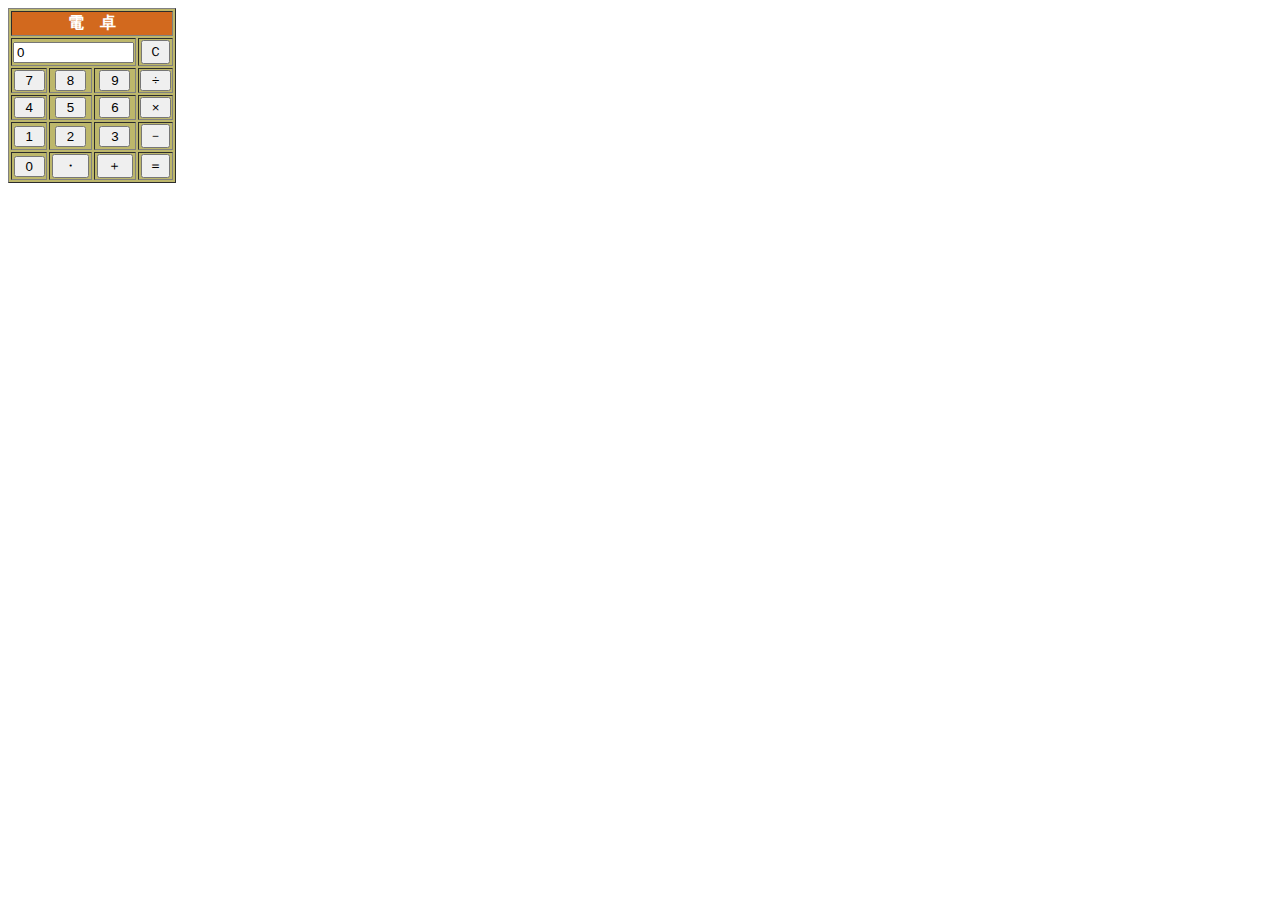
==== dentaku/index.html @ e5c73194 "[add]:電卓view" ====
<!doctype html>
<html class="no-js" lang="">

<head>
  <meta charset="utf-8">
  <title></title>
  <meta name="description" content="">
  <meta name="viewport" content="width=device-width, initial-scale=1">

  <meta property="og:title" content="">
  <meta property="og:type" content="">
  <meta property="og:url" content="">
  <meta property="og:image" content="">

  <link rel="manifest" href="site.webmanifest">
  <link rel="apple-touch-icon" href="icon.png">
  <!-- Place favicon.ico in the root directory -->

  <!-- CSS only -->
<link href="https://cdn.jsdelivr.net/npm/bootstrap@5.0.0-beta1/dist/css/bootstrap.min.css" rel="stylesheet" integrity="sha384-giJF6kkoqNQ00vy+HMDP7azOuL0xtbfIcaT9wjKHr8RbDVddVHyTfAAsrekwKmP1" crossorigin="anonymous">

  <meta name="theme-color" content="#fafafa">
</head>

<body>
  <div class="container">
    <form name="myForm">
      <table border="1" bgcolor="#BDB76B">
        <tr>
          <td align="center" colspan="4" bgcolor="#d2691e"><font color="#FFFFFF">
            <strong> 電　卓</font></strong>
          </td>
        </tr>
        <tr>
          <td colspan="3"><input id ="result" type="text" size="12" name="myLine" value="0"></td>
          <td align="center"><input type="button" value="Ｃ" onclick="myC()"></td>
        </tr>
        <tr>
          <td align="center"><input type="button" value=" 7 " onclick="myValue(7)"></td>
          <td align="center"><input type="button" value=" 8 " onclick="myValue(8)"></td>
          <td align="center"><input type="button" value=" 9 " onclick="myValue(9)"></td>
          <td align="center"><input type="button" value=" ÷ " onclick="myCalculate('/')"></td>
        </tr>
        <tr>
          <td align="center"><input type="button" value=" 4 " onclick="myValue(4)"></td>
          <td align="center"><input type="button" value=" 5 " onclick="myValue(5)"></td>
          <td align="center"><input type="button" value=" 6 " onclick="myValue(6)"></td>
          <td align="center"><input type="button" value=" × " onclick="myCalculate('*')"></td>
        </tr>
        <tr>
          <td align="center"><input type="button" value=" 1 " onclick="myValue(1)"></td>
          <td align="center"><input type="button" value=" 2 " onclick="myValue(2)"></td>
          <td align="center"><input type="button" value=" 3 " onclick="myValue(3)"></td>
          <td align="center"><input type="button" value="－" onclick="myCalculate('-')"></td>
        </tr>
        <tr>
          <td align="center"><input type="button" value=" 0 " onclick="myValue(0)"></td>
          <td align="center"><input type="button" value=" ・ " onclick="myValue('.')"></td>
          <td align="center"><input type="button" value=" ＋ " onclick="myCalculate('+')"></td>
          <td align="center"><input type="button" value="＝" onclick="myCalculate('=')"></td>
        </tr>
      </table>
    </form>
  </div>

  <script src="app.js"></script>
  <!-- JavaScript Bundle with Popper -->
<script src="https://cdn.jsdelivr.net/npm/bootstrap@5.0.0-beta1/dist/js/bootstrap.bundle.min.js" integrity="sha384-ygbV9kiqUc6oa4msXn9868pTtWMgiQaeYH7/t7LECLbyPA2x65Kgf80OJFdroafW" crossorigin="anonymous"></script>
</body>

</html>
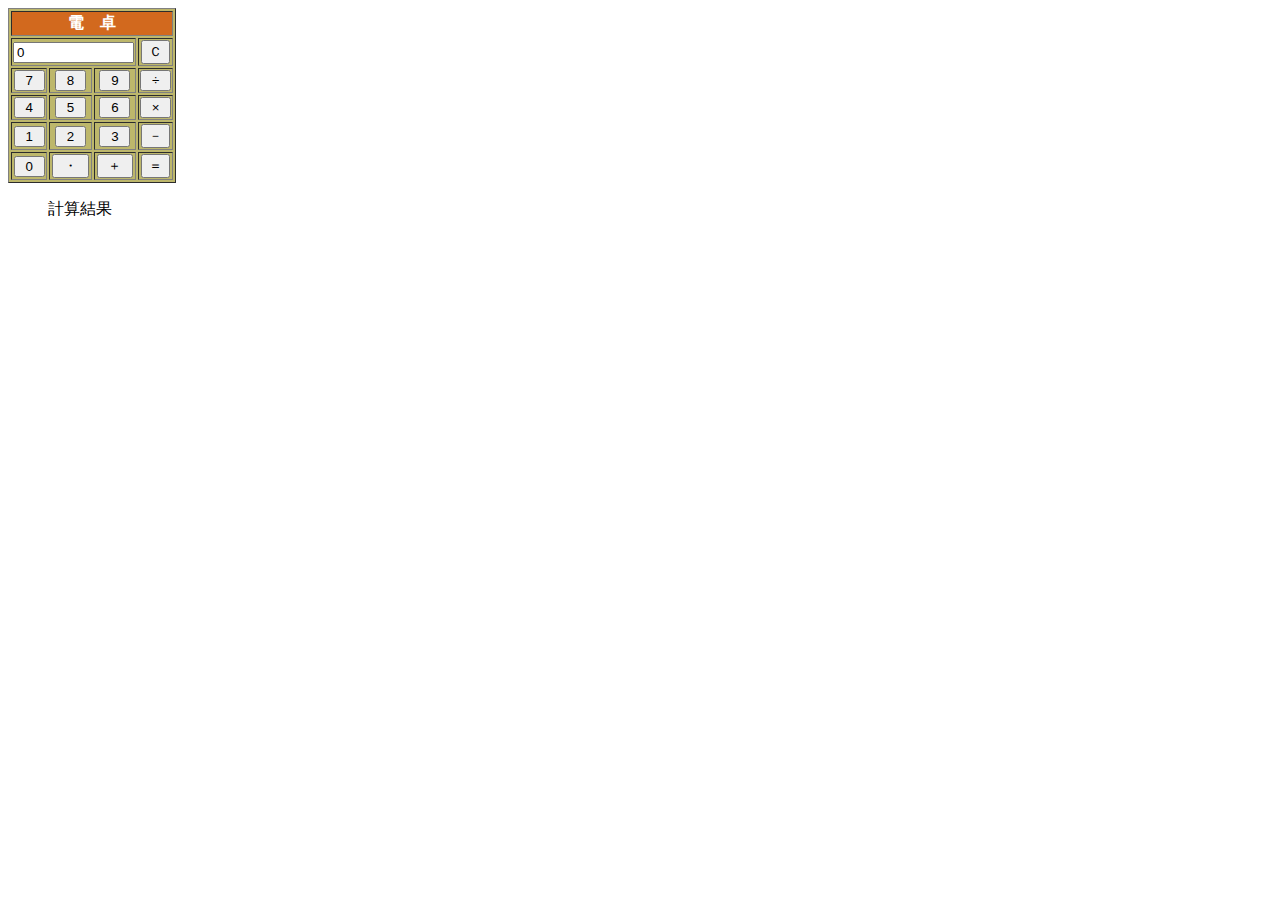
==== commit 5fdb6072: "[add]:微修正&計算結果を表示" ====
--- a/dentaku/index.html
+++ b/dentaku/index.html
@@ -61,6 +61,7 @@
         </tr>
       </table>
     </form>
+    <dir id="output" val="計算結果">計算結果</dir>
   </div>
 
   <script src="app.js"></script>
